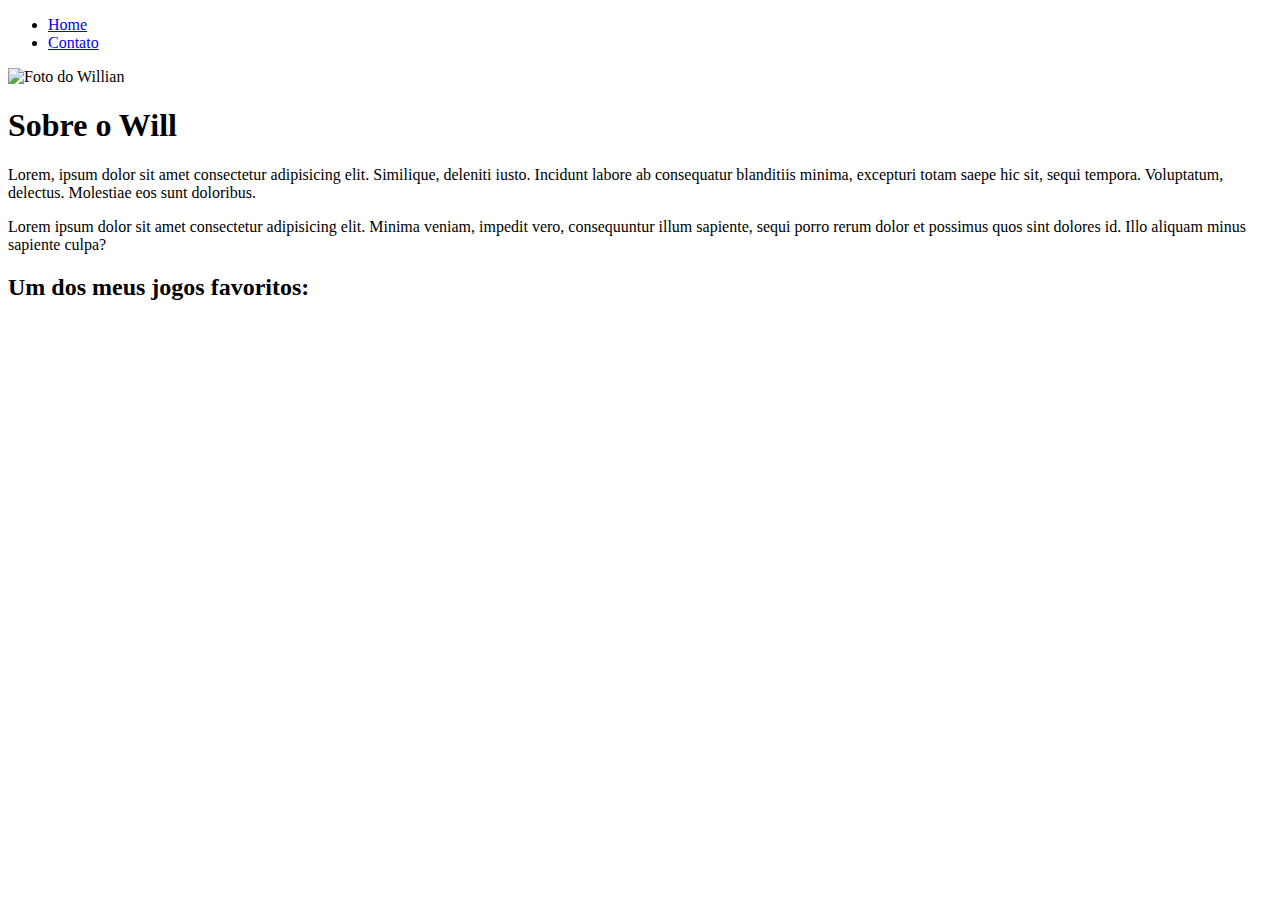
==== Fundamentos/index.html @ cfdc26d2 "[Feature Will - Task: Fundamentos html inicial | 20.10.21]" ====
<!DOCTYPE html>
<html lang="pt-br">
  <head>
    <meta charset="UTF-8" />
    <meta http-equiv="X-UA-Compatible" content="IE=edge" />
    <meta name="viewport" content="width=device-width, initial-scale=1.0" />
    <title>Meu perfil</title>
  </head>
  <body>
    <ul>
      <li><a href="index.html">Home</a></li>
      <li><a href="contato.html">Contato</a></li>
    </ul>

    <img src="https://github.com/WillianX47.png" alt="Foto do Willian" />
    <h1>Sobre o Will</h1>
    <p>
      Lorem, ipsum dolor sit amet consectetur adipisicing elit. Similique,
      deleniti iusto. Incidunt labore ab consequatur blanditiis minima,
      excepturi totam saepe hic sit, sequi tempora. Voluptatum, delectus.
      Molestiae eos sunt doloribus.
    </p>
    <p>
      Lorem ipsum dolor sit amet consectetur adipisicing elit. Minima veniam,
      impedit vero, consequuntur illum sapiente, sequi porro rerum dolor et
      possimus quos sint dolores id. Illo aliquam minus sapiente culpa?
    </p>

    <h2>Um dos meus jogos favoritos:</h2>

    <iframe
      width="400px"
      height="400px"
      src="https://www.youtube.com/embed/UAO2urG23S4"
      title="YouTube video player"
      frameborder="0"
      allow="accelerometer; autoplay; clipboard-write; encrypted-media; gyroscope; picture-in-picture"
      allowfullscreen
    ></iframe>
  </body>
</html>
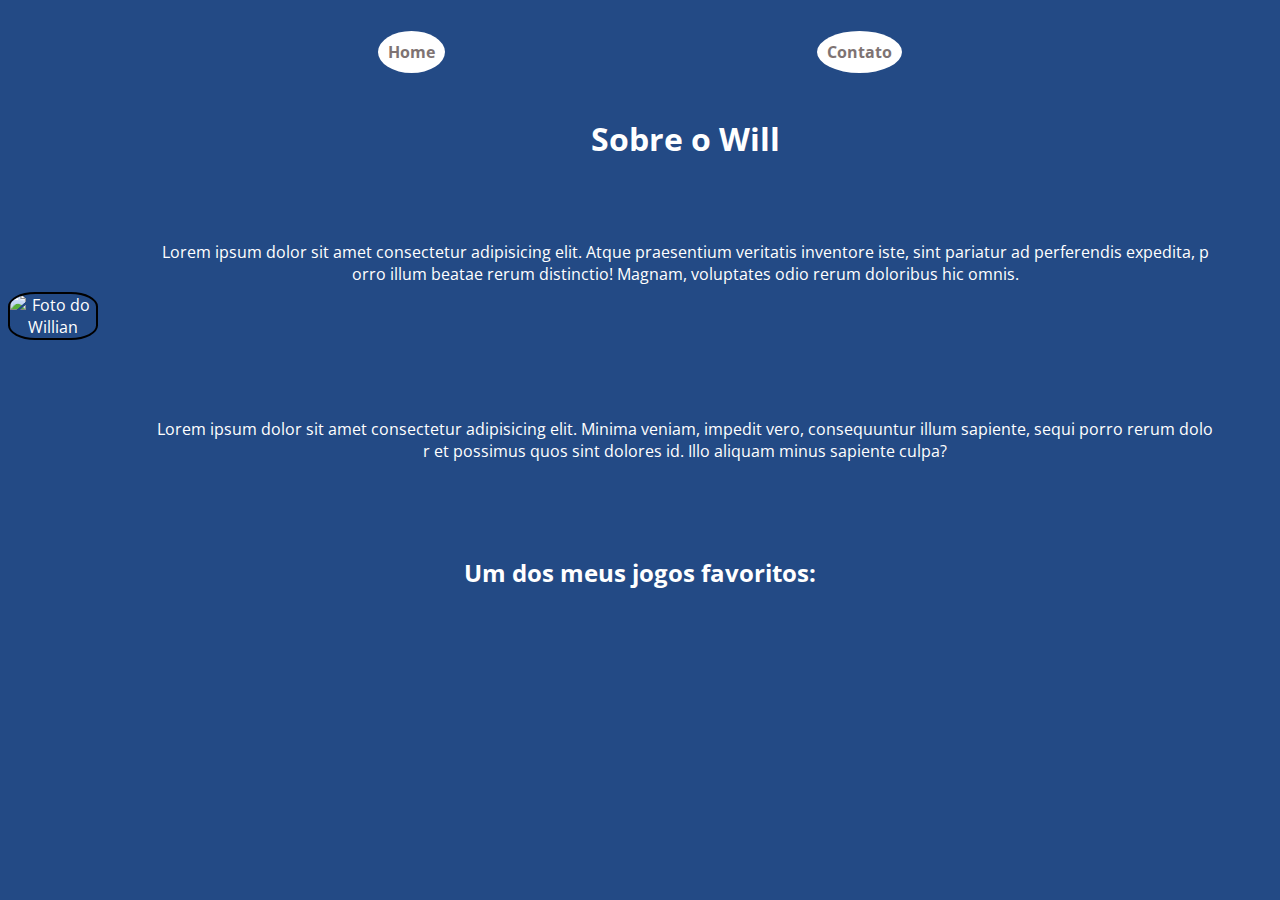
==== commit daf91dc6: "[Feature Will - Task: Add CSS | 22.10.21]" ====
--- a/Fundamentos/index.html
+++ b/Fundamentos/index.html
@@ -4,38 +4,59 @@
     <meta charset="UTF-8" />
     <meta http-equiv="X-UA-Compatible" content="IE=edge" />
     <meta name="viewport" content="width=device-width, initial-scale=1.0" />
+    <link rel="stylesheet" href="assets/css/style.css" />
     <title>Meu perfil</title>
   </head>
   <body>
-    <ul>
-      <li><a href="index.html">Home</a></li>
-      <li><a href="contato.html">Contato</a></li>
-    </ul>
+    <header>
+      <ul id="menu">
+        <li><a href="index.html">Home</a></li>
+        <li><a href="contato.html">Contato</a></li>
+      </ul>
+    </header>
 
-    <img src="https://github.com/WillianX47.png" alt="Foto do Willian" />
-    <h1>Sobre o Will</h1>
-    <p>
-      Lorem, ipsum dolor sit amet consectetur adipisicing elit. Similique,
-      deleniti iusto. Incidunt labore ab consequatur blanditiis minima,
-      excepturi totam saepe hic sit, sequi tempora. Voluptatum, delectus.
-      Molestiae eos sunt doloribus.
-    </p>
-    <p>
-      Lorem ipsum dolor sit amet consectetur adipisicing elit. Minima veniam,
-      impedit vero, consequuntur illum sapiente, sequi porro rerum dolor et
-      possimus quos sint dolores id. Illo aliquam minus sapiente culpa?
-    </p>
+    <section class="perfil">
+      <div class="foto-perfil">
+        <img
+          src="https://github.com/WillianX47.png"
+          alt="Foto do Willian"
+          class="foto"
+        />
+      </div>
+
+      <div>
+        <h1>Sobre o Will</h1>
+
+        <p>
+          Lorem ipsum dolor sit amet consectetur adipisicing elit. Atque
+          praesentium veritatis inventore iste, sint pariatur ad perferendis
+          expedita, porro illum beatae rerum distinctio! Magnam, voluptates odio
+          rerum doloribus hic omnis.
+        </p>
+        <p>
+          Lorem ipsum dolor sit amet consectetur adipisicing elit. Minima
+          veniam, impedit vero, consequuntur illum sapiente, sequi porro rerum
+          dolor et possimus quos sint dolores id. Illo aliquam minus sapiente
+          culpa?
+        </p>
+      </div>
+    </section>
 
     <h2>Um dos meus jogos favoritos:</h2>
 
-    <iframe
-      width="400px"
-      height="400px"
-      src="https://www.youtube.com/embed/UAO2urG23S4"
-      title="YouTube video player"
-      frameborder="0"
-      allow="accelerometer; autoplay; clipboard-write; encrypted-media; gyroscope; picture-in-picture"
-      allowfullscreen
-    ></iframe>
+    <section class="content">
+      
+      <div>
+        <iframe
+          width="auto;"
+          height="auto;"
+          src="https://www.youtube.com/embed/UAO2urG23S4"
+          title="YouTube video player"
+          frameborder="0"
+          allow="accelerometer; autoplay; clipboard-write; encrypted-media; gyroscope; picture-in-picture"
+          allowfullscreen
+        ></iframe>
+      </div>
+    </section>
   </body>
 </html>
--- a/Fundamentos/assets/css/style.css
+++ b/Fundamentos/assets/css/style.css
@@ -0,0 +1,95 @@
+@import url("https://fonts.googleapis.com/css2?family=Open+Sans&display=swap");
+
+* {
+  padding: 0;
+  font-family: -apple-system, BlinkMacSystemFont, 'Segoe UI', Roboto, Oxygen, Ubuntu, Cantarell, 'Open Sans', 'Helvetica Neue', sans-serif;
+  color: white;
+}
+
+html {
+    background-color: rgb(35, 74, 133);
+}
+
+/* Inicio */
+
+h1{
+    text-align: center;
+}
+
+header {
+  display: flex;
+  justify-content: center;
+}
+
+.content{
+    display: flex;
+    flex-flow: row;
+    justify-content: center;
+    align-items: center;
+}
+
+#menu {
+  display: flex;
+  justify-content: space-around;
+  align-items: center;
+  list-style: none;
+  width: 70vw;
+  height: 3.5rem;
+}
+
+#menu a {
+  background-color: white;
+  padding: 10px;
+  border-radius: 50%;
+  font-weight: 700;
+  text-decoration: none;
+  color: rgb(126, 115, 115);
+}
+
+.perfil {
+  display: flex;
+  flex-flow: row;
+  text-align: center;
+}
+
+.perfil p{
+    text-justify: auto;
+    word-break: break-all;
+    padding: 5%;
+}
+
+.foto-perfil{
+    justify-content: center;
+    display: flex;
+    flex-direction: column;
+}
+
+.foto{
+  border-radius: 30%;
+  max-width: 25vw;
+  border: 2px solid black;
+}
+
+h2{
+    display: flex;
+    justify-content: center;
+}
+
+
+/* Contato */
+
+.contato{
+    display: flex;
+    flex-flow: row;
+    justify-content: center;
+    align-items: center;
+}
+
+.contato form{
+    margin-right: 50px;
+}
+
+.map{
+    display: flex;
+    flex-flow: column;
+}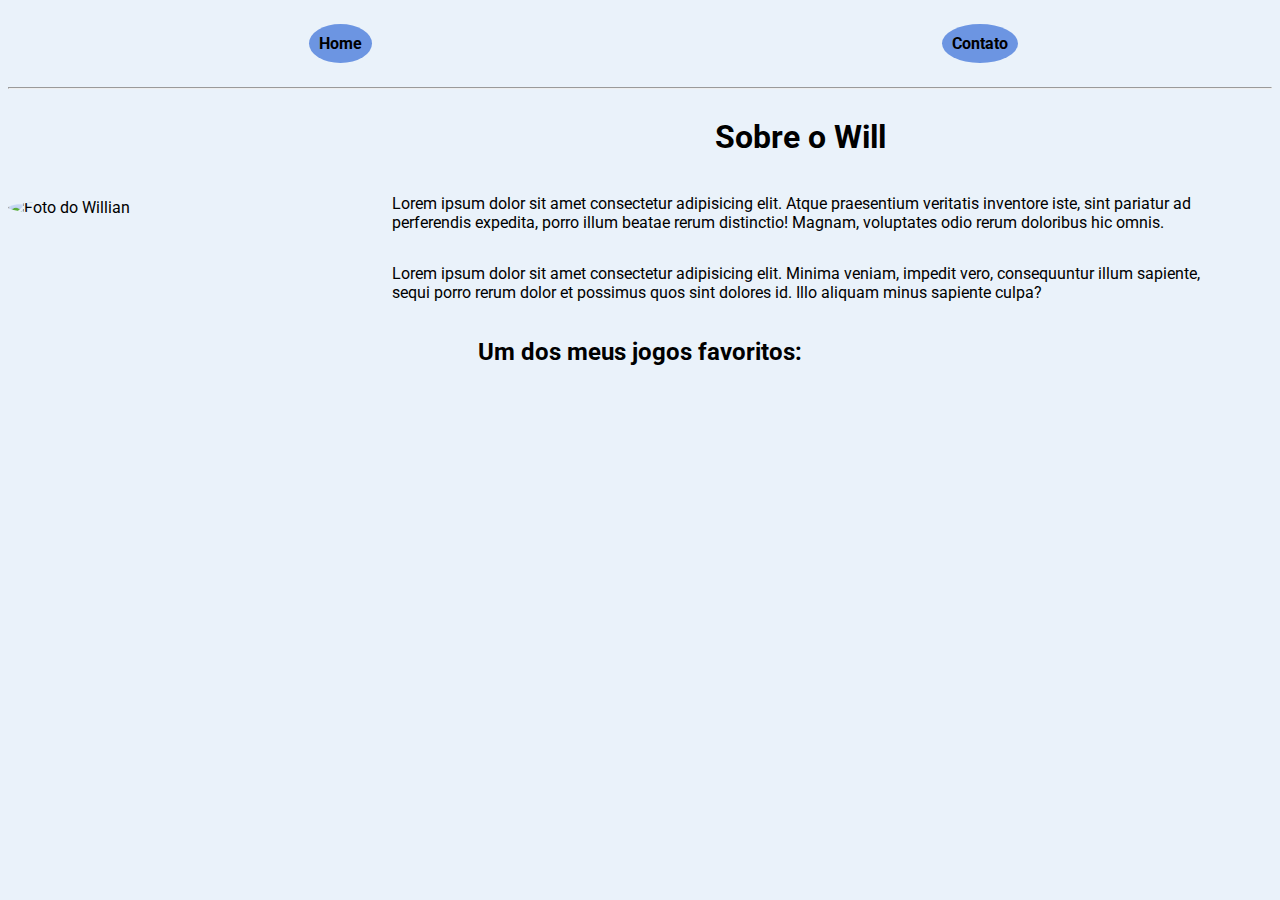
==== commit daf49285: "[Feature Will - Task: Add JS | 22.10.21]" ====
--- a/Fundamentos/index.html
+++ b/Fundamentos/index.html
@@ -8,25 +8,26 @@
     <title>Meu perfil</title>
   </head>
   <body>
-    <header>
-      <ul id="menu">
+    <header class="flex-container">
+      <ul class="menu">
         <li><a href="index.html">Home</a></li>
         <li><a href="contato.html">Contato</a></li>
       </ul>
     </header>
 
-    <section class="perfil">
-      <div class="foto-perfil">
+    <hr />
+
+    <section class="flex-container">
+      <div>
         <img
           src="https://github.com/WillianX47.png"
           alt="Foto do Willian"
-          class="foto"
+          class="profile-picture"
         />
       </div>
 
-      <div>
-        <h1>Sobre o Will</h1>
-
+      <div class="about" class="text-justify">
+        <h1 class="text-align">Sobre o Will</h1>
         <p>
           Lorem ipsum dolor sit amet consectetur adipisicing elit. Atque
           praesentium veritatis inventore iste, sint pariatur ad perferendis
@@ -42,10 +43,9 @@
       </div>
     </section>
 
-    <h2>Um dos meus jogos favoritos:</h2>
+    <h2 class="flex-container">Um dos meus jogos favoritos:</h2>
 
-    <section class="content">
-      
+    <section class="flex-container">
       <div>
         <iframe
           width="auto;"
@@ -58,5 +58,7 @@
         ></iframe>
       </div>
     </section>
+
+    <footer></footer>
   </body>
 </html>
--- a/Fundamentos/assets/css/style.css
+++ b/Fundamentos/assets/css/style.css
@@ -1,95 +1,84 @@
-@import url("https://fonts.googleapis.com/css2?family=Open+Sans&display=swap");
+@import url("https://fonts.googleapis.com/css2?family=Open+Sans&family=Roboto&display=swap");
 
-* {
-  padding: 0;
-  font-family: -apple-system, BlinkMacSystemFont, 'Segoe UI', Roboto, Oxygen, Ubuntu, Cantarell, 'Open Sans', 'Helvetica Neue', sans-serif;
-  color: white;
+html {
+  background-color: rgb(234, 242, 250);
+  color: black;
+  font-family: -apple-system, BlinkMacSystemFont, "Segoe UI", Roboto, Oxygen,
+    Ubuntu, Cantarell, "Open Sans", "Helvetica Neue", sans-serif;
 }
 
-html {
-    background-color: rgb(35, 74, 133);
+/* Index file */
+
+.flex-container {
+  display: flex;
+  justify-content: center;
+  align-items: center;
 }
 
-/* Inicio */
-
-h1{
-    text-align: center;
+.text-align {
+  text-align: center;
 }
 
-header {
-  display: flex;
-  justify-content: center;
+.text-justify {
+  text-align: justify;
 }
 
-.content{
-    display: flex;
-    flex-flow: row;
-    justify-content: center;
-    align-items: center;
+.align-items {
+  align-items: center;
 }
 
-#menu {
+.menu {
   display: flex;
-  justify-content: space-around;
-  align-items: center;
-  list-style: none;
-  width: 70vw;
-  height: 3.5rem;
 }
 
-#menu a {
-  background-color: white;
+.menu li {
+  display: flex;
+  list-style: none;
+  justify-content: space-around;
+  width: 50vw;
+}
+
+.menu li a {
+  display: flex;
+  color: black;
+  background-color: rgb(108, 149, 226);
   padding: 10px;
   border-radius: 50%;
   font-weight: 700;
+  display: flex;
   text-decoration: none;
-  color: rgb(126, 115, 115);
 }
 
-.perfil {
+.profile-picture {
   display: flex;
-  flex-flow: row;
-  text-align: center;
+  width: 25vw;
+  border-radius: 50%;
 }
 
-.perfil p{
-    text-justify: auto;
-    word-break: break-all;
-    padding: 5%;
+.about {
+  display: flex;
+  flex-flow: column;
+  margin-left: 5vw;
+  margin-right: 5vw;
 }
 
-.foto-perfil{
-    justify-content: center;
-    display: flex;
-    flex-direction: column;
+/* Página contato */
+
+.box {
+  display: flex;
+  flex-flow: column;
+  margin-right: 5vw;
+  background-color: rgb(108, 149, 226);
+  padding: 2vw;
+  box-shadow: 10px 5px 5px black;
 }
 
-.foto{
-  border-radius: 30%;
-  max-width: 25vw;
-  border: 2px solid black;
+.box button {
+  background-color: rgb(45, 88, 167);
+  margin-top: 2vw;
 }
 
-h2{
-    display: flex;
-    justify-content: center;
+.box label {
+  display: flex;
+  justify-content: left;
 }
-
-
-/* Contato */
-
-.contato{
-    display: flex;
-    flex-flow: row;
-    justify-content: center;
-    align-items: center;
-}
-
-.contato form{
-    margin-right: 50px;
-}
-
-.map{
-    display: flex;
-    flex-flow: column;
-}